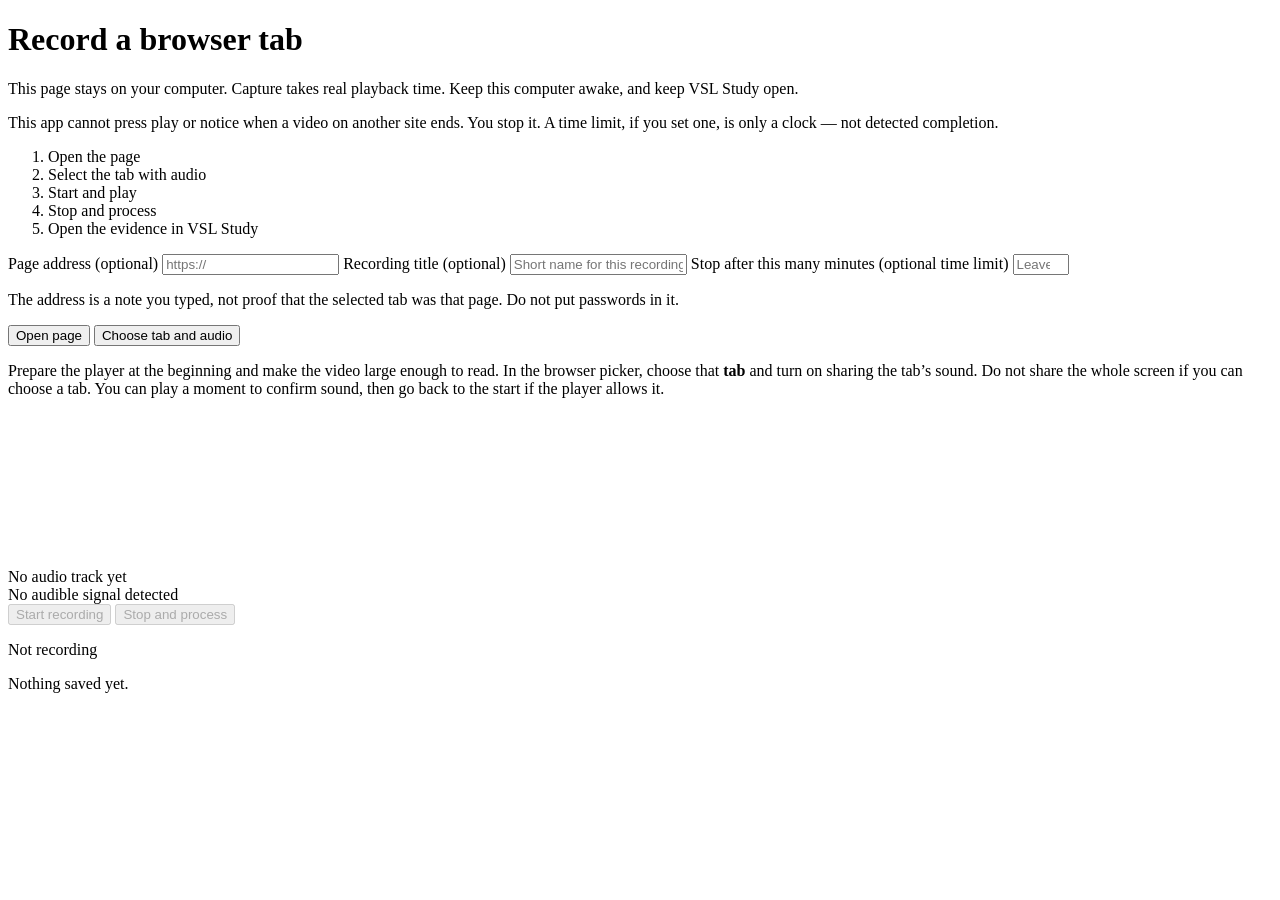
==== vsl-study/src/vsl_study/recorder/index.html @ 8ee98e36 "Add browser-tab recording and honest transcript status in the desktop app. Co-authored-by: Cursor <c" ====
<!DOCTYPE html>
<html lang="en">
<head>
  <meta charset="utf-8">
  <meta name="viewport" content="width=device-width, initial-scale=1">
  <title>Record a browser tab — VSL Study</title>
  <link rel="stylesheet" href="/recorder.css">
</head>
<body>
  <main>
    <h1>Record a browser tab</h1>
    <p class="lede">This page stays on your computer. Capture takes real playback time. Keep this computer awake, and keep VSL Study open.</p>
    <p class="warn">This app cannot press play or notice when a video on another site ends. You stop it. A time limit, if you set one, is only a clock — not detected completion.</p>

    <ol class="steps">
      <li>Open the page</li>
      <li>Select the tab with audio</li>
      <li>Start and play</li>
      <li>Stop and process</li>
      <li>Open the evidence in VSL Study</li>
    </ol>

    <label>Page address (optional)
      <input id="url" type="url" placeholder="https://">
    </label>
    <label>Recording title (optional)
      <input id="title" type="text" maxlength="200" placeholder="Short name for this recording">
    </label>
    <label>Stop after this many minutes (optional time limit)
      <input id="limit" type="number" min="1" max="180" step="1" placeholder="Leave blank">
    </label>
    <p class="hint">The address is a note you typed, not proof that the selected tab was that page. Do not put passwords in it.</p>

    <div class="row">
      <button type="button" id="open-page" class="ghost">Open page</button>
      <button type="button" id="choose">Choose tab and audio</button>
    </div>

    <p class="instruct">Prepare the player at the beginning and make the video large enough to read. In the browser picker, choose that <strong>tab</strong> and turn on sharing the tab’s sound. Do not share the whole screen if you can choose a tab. You can play a moment to confirm sound, then go back to the start if the player allows it.</p>

    <div class="preview-wrap">
      <video id="preview" muted playsinline></video>
      <div class="meters">
        <div><span id="track-state">No audio track yet</span></div>
        <div class="bar"><span id="level"></span></div>
        <div><span id="signal-state">No audible signal detected</span></div>
      </div>
    </div>

    <div class="row">
      <button type="button" id="start" disabled>Start recording</button>
      <button type="button" id="stop" class="primary" disabled>Stop and process</button>
    </div>
    <p id="clock">Not recording</p>
    <p id="save-state">Nothing saved yet.</p>
    <p id="status" role="status"></p>
  </main>
  <script src="/recorder.js"></script>
</body>
</html>
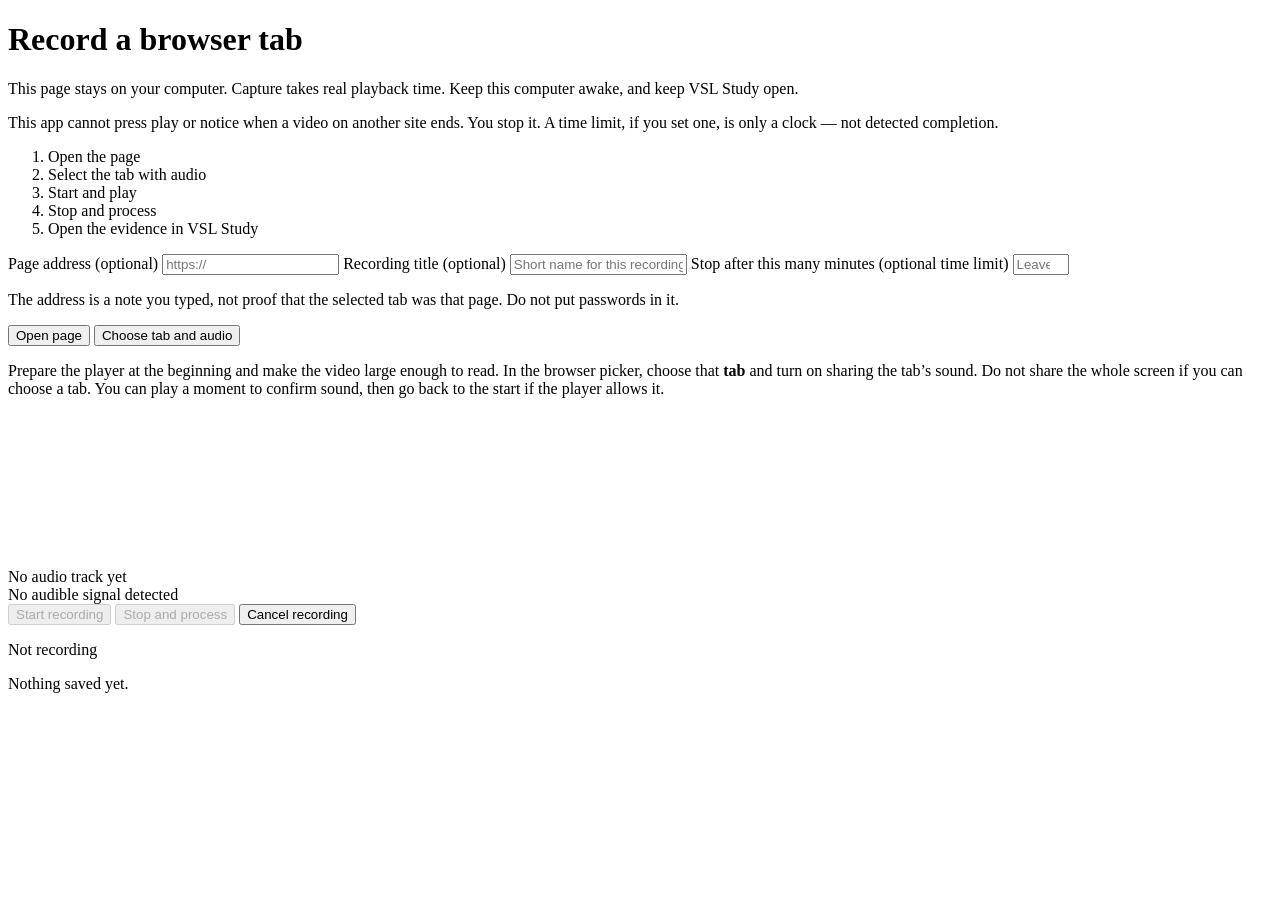
==== commit c6bf0d44: "Fix browser-tab recording reliability for chunk order, abandoned sessions, and streamed finalization" ====
--- a/vsl-study/src/vsl_study/recorder/index.html
+++ b/vsl-study/src/vsl_study/recorder/index.html
@@ -50,11 +50,13 @@
     <div class="row">
       <button type="button" id="start" disabled>Start recording</button>
       <button type="button" id="stop" class="primary" disabled>Stop and process</button>
+      <button type="button" id="cancel" class="ghost">Cancel recording</button>
     </div>
     <p id="clock">Not recording</p>
     <p id="save-state">Nothing saved yet.</p>
     <p id="status" role="status"></p>
   </main>
+  <script src="/recorder-core.js"></script>
   <script src="/recorder.js"></script>
 </body>
 </html>
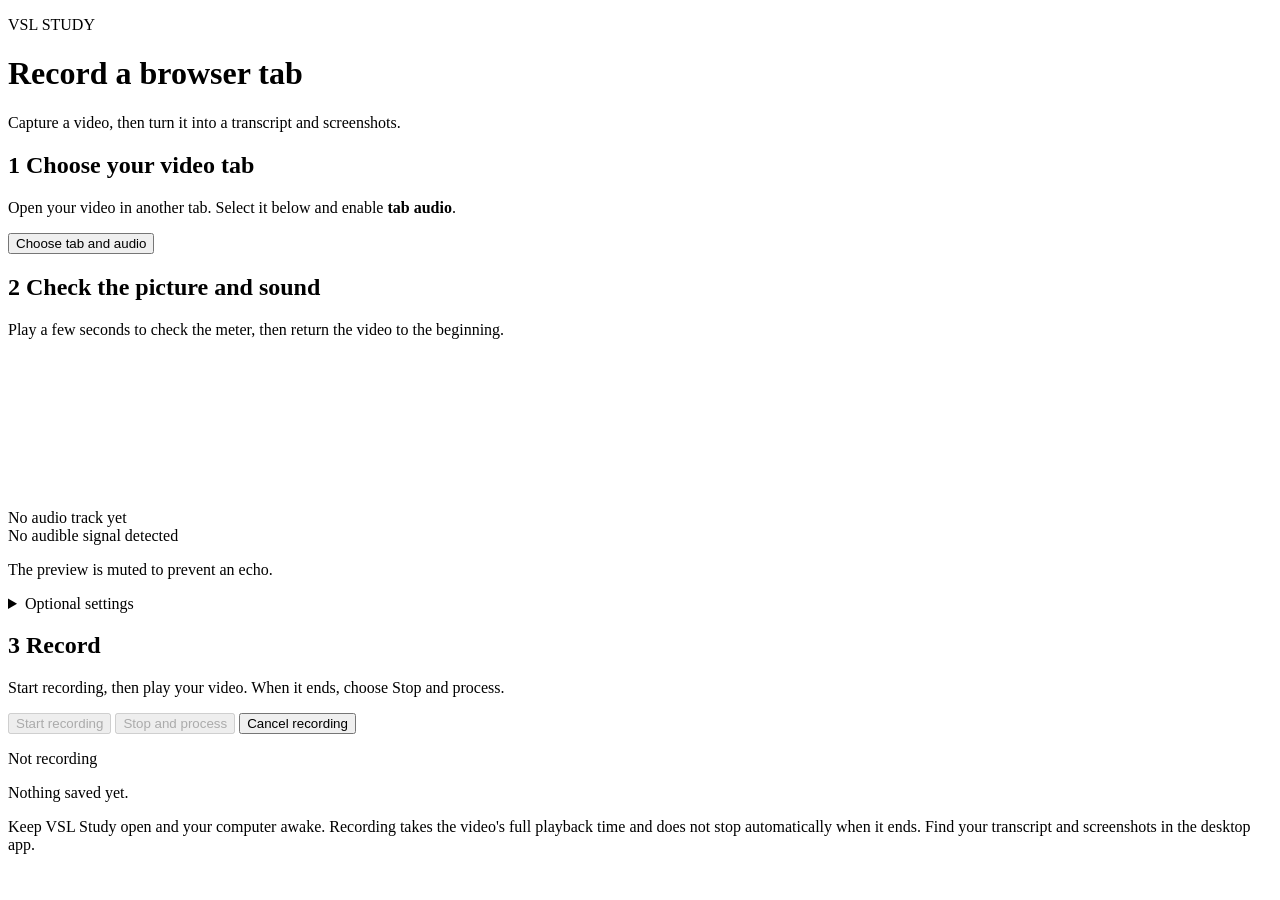
==== commit 68cd817c: "Simplify recorder into three steps with collapsed optional settings" ====
--- a/vsl-study/src/vsl_study/recorder/index.html
+++ b/vsl-study/src/vsl_study/recorder/index.html
@@ -8,53 +8,57 @@
 </head>
 <body>
   <main>
-    <h1>Record a browser tab</h1>
-    <p class="lede">This page stays on your computer. Capture takes real playback time. Keep this computer awake, and keep VSL Study open.</p>
-    <p class="warn">This app cannot press play or notice when a video on another site ends. You stop it. A time limit, if you set one, is only a clock — not detected completion.</p>
+    <header>
+      <p class="eyebrow">VSL STUDY</p>
+      <h1>Record a browser tab</h1>
+      <p class="lede">Capture a video, then turn it into a transcript and screenshots.</p>
+    </header>
 
-    <ol class="steps">
-      <li>Open the page</li>
-      <li>Select the tab with audio</li>
-      <li>Start and play</li>
-      <li>Stop and process</li>
-      <li>Open the evidence in VSL Study</li>
-    </ol>
+    <section class="card" aria-labelledby="choose-heading">
+      <h2 id="choose-heading"><span class="step">1</span> Choose your video tab</h2>
+      <p>Open your video in another tab. Select it below and enable <strong>tab audio</strong>.</p>
+      <button type="button" id="choose">Choose tab and audio</button>
+    </section>
 
-    <label>Page address (optional)
-      <input id="url" type="url" placeholder="https://">
-    </label>
-    <label>Recording title (optional)
-      <input id="title" type="text" maxlength="200" placeholder="Short name for this recording">
-    </label>
-    <label>Stop after this many minutes (optional time limit)
-      <input id="limit" type="number" min="1" max="180" step="1" placeholder="Leave blank">
-    </label>
-    <p class="hint">The address is a note you typed, not proof that the selected tab was that page. Do not put passwords in it.</p>
+    <section class="card" aria-labelledby="sound-heading">
+      <h2 id="sound-heading"><span class="step">2</span> Check the picture and sound</h2>
+      <p>Play a few seconds to check the meter, then return the video to the beginning.</p>
+      <div class="preview-wrap">
+        <video id="preview" muted playsinline aria-label="Selected tab preview"></video>
+        <div class="meters">
+          <span id="track-state">No audio track yet</span>
+          <div class="bar" aria-hidden="true"><span id="level"></span></div>
+          <span id="signal-state">No audible signal detected</span>
+        </div>
+      </div>
+      <p class="hint">The preview is muted to prevent an echo.</p>
+    </section>
 
-    <div class="row">
+    <details class="options">
+      <summary>Optional settings</summary>
+      <label for="title">Recording title</label>
+      <input id="title" type="text" maxlength="200" placeholder="e.g. Yu Sleep">
+      <label for="limit">Stop after (minutes)</label>
+      <input id="limit" type="number" min="1" max="180" step="1" placeholder="Leave blank to stop manually" aria-describedby="limit-hint">
+      <p id="limit-hint" class="hint">A timer stops at the time you set, even if the video is still playing.</p>
+      <label for="url">Video page address</label>
+      <input id="url" type="url" placeholder="https://" aria-describedby="url-hint">
+      <p id="url-hint" class="hint">Save a link for reference or open it in another tab. You still choose the tab above.</p>
       <button type="button" id="open-page" class="ghost">Open page</button>
-      <button type="button" id="choose">Choose tab and audio</button>
-    </div>
+    </details>
 
-    <p class="instruct">Prepare the player at the beginning and make the video large enough to read. In the browser picker, choose that <strong>tab</strong> and turn on sharing the tab’s sound. Do not share the whole screen if you can choose a tab. You can play a moment to confirm sound, then go back to the start if the player allows it.</p>
-
-    <div class="preview-wrap">
-      <video id="preview" muted playsinline></video>
-      <div class="meters">
-        <div><span id="track-state">No audio track yet</span></div>
-        <div class="bar"><span id="level"></span></div>
-        <div><span id="signal-state">No audible signal detected</span></div>
+    <section class="record-controls" aria-labelledby="record-heading">
+      <h2 id="record-heading"><span class="step">3</span> Record</h2>
+      <p>Start recording, then play your video. When it ends, choose Stop and process.</p>
+      <div class="row">
+        <button type="button" id="start" disabled>Start recording</button>
+        <button type="button" id="stop" class="primary" disabled>Stop and process</button>
+        <button type="button" id="cancel" class="ghost">Cancel recording</button>
       </div>
-    </div>
-
-    <div class="row">
-      <button type="button" id="start" disabled>Start recording</button>
-      <button type="button" id="stop" class="primary" disabled>Stop and process</button>
-      <button type="button" id="cancel" class="ghost">Cancel recording</button>
-    </div>
-    <p id="clock">Not recording</p>
-    <p id="save-state">Nothing saved yet.</p>
-    <p id="status" role="status"></p>
+      <div class="record-state"><p id="clock">Not recording</p><p id="save-state">Nothing saved yet.</p></div>
+      <p id="status" role="status" aria-live="polite"></p>
+    </section>
+    <footer>Keep VSL Study open and your computer awake. Recording takes the video's full playback time and does not stop automatically when it ends. Find your transcript and screenshots in the desktop app.</footer>
   </main>
   <script src="/recorder-core.js"></script>
   <script src="/recorder.js"></script>
